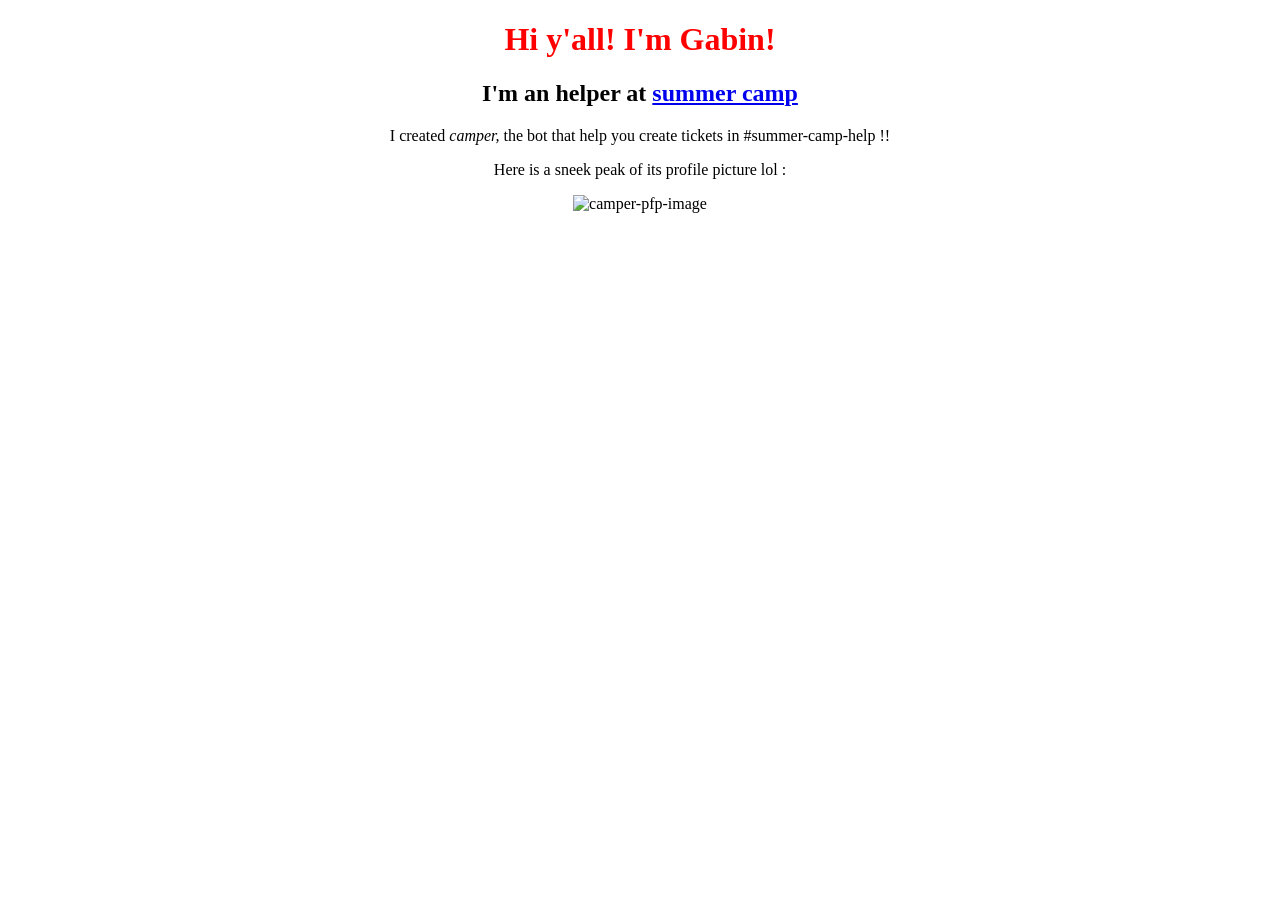
==== index.html @ 95ee46e9 "add simple css (align and red color)" ====
<!DOCTYPE html>
<html>
    <head>
        <link rel="stylesheet" href="style.css">
    </head>
    <body>
        <h1>Hi y'all! I'm Gabin!</h1>
        <h2>I'm an helper at <a href=camp.hackclub.com>summer camp</a></h2>
        <p>I created <i>camper,</i> the bot that help you create tickets in #summer-camp-help !!</p>
        <p>Here is a sneek peak of its profile picture lol :</p>
        <img src="camperpfp.png" alt="camper-pfp-image">
    </body>
</html>
---- style.css ----
body{
    text-align: center;
}

h1 {
    text-align: center;
    color: red
}
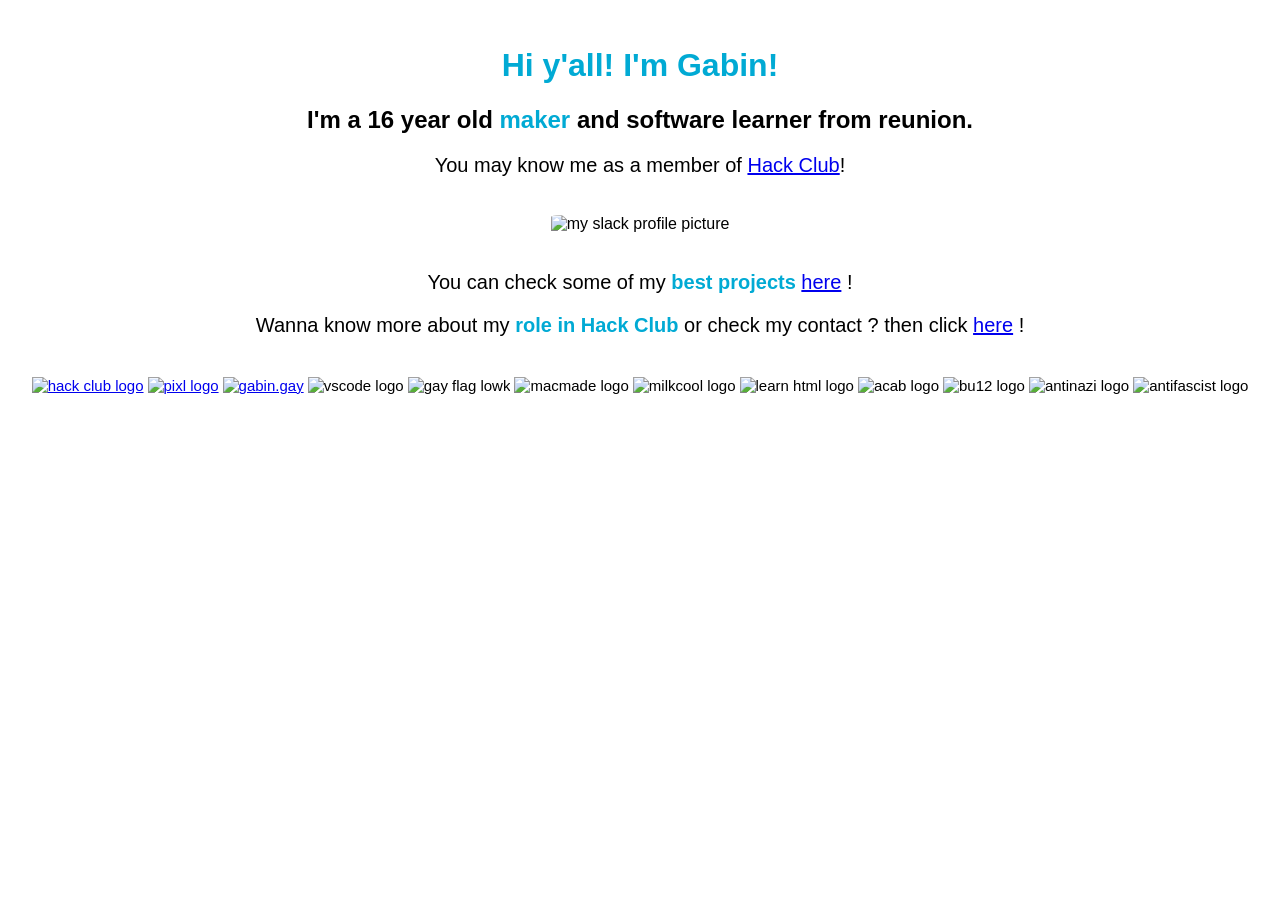
==== commit 26d2b8ec: "add projects and contact and my role at hc and all the links" ====
--- a/index.html
+++ b/index.html
@@ -4,10 +4,38 @@
         <link rel="stylesheet" href="style.css">
     </head>
     <body>
+        <br>
         <h1>Hi y'all! I'm Gabin!</h1>
-        <h2>I'm an helper at <a href=camp.hackclub.com>summer camp</a></h2>
-        <p>I created <i>camper,</i> the bot that help you create tickets in #summer-camp-help !!</p>
-        <p>Here is a sneek peak of its profile picture lol :</p>
-        <img src="camperpfp.png" alt="camper-pfp-image">
+        <h2>I'm a 16 year old <span class="highlight">maker</span> and software learner from reunion.</h2>
+        <p>You may know me as a member of <a href="https://hackclub.com">Hack Club</a>!</p>
+        <br>
+        <div class="profile-picture">
+            <img src="images/patrick-pfp.png" alt="my slack profile picture">
+        </div>
+        <br>
+        <p>You can check some of my <span class="highlight">best projects</span> <a href="projects.html">here</a> !</p>
+        <p>Wanna know more about my <span class="highlight">role in Hack Club</span> or check my contact ? then click <a href="about.html">here</a> !</p>
     </body>
+    <footer>
+        <div class="gif">
+        <a href="https://hackclub.com">
+            <img src="images/hackclub.png" alt="hack club logo">
+        </a>
+        <a href="https://pixl.rsvp">
+            <img src="images/pixl.png" alt="pixl logo">
+        </a>
+        <a href="https://gabin.gay">
+            <img src="images/gaybin.png" alt="gabin.gay">
+        </a>
+        <img src="images/vscode.png" alt="vscode logo">
+        <img src="images/outset-double-invert.png" alt="gay flag lowk">
+        <img src="images/macmade-blkwtbrdrspin.gif" alt="macmade logo">
+        <img src="images/lilysbutton.gif" alt="milkcool logo">
+        <img src="images/learn_html.gif" alt="learn html logo">
+        <img src="images/acab.gif" alt="acab logo">
+        <img src="images/bu12.gif" alt="bu12 logo">
+        <img src="images/antinazi.gif" alt="antinazi logo">
+        <img src="images/antifa.png" alt="antifascist logo">
+        </div>
+    </footer>
 </html>
--- a/style.css
+++ b/style.css
@@ -1,8 +1,45 @@
 body{
     text-align: center;
+    font-family: Arial, Helvetica, sans-serif;
 }
 
 h1 {
     text-align: center;
-    color: red
+    color: rgb(1, 170, 212)
+}
+.profile-picture img{
+    width: 20%;
+    border-radius: 10%;
+}
+.highlight{
+    color: rgb(1, 170, 212);
+    font-weight: bold;
+}
+p{
+    font-size: 20px;
+}
+footer{
+    text-align: center;
+    font-size: 15px;
+}
+.gif{
+    align-items: center;
+    display: flex;
+    gap: 4px;
+    flex-wrap: wrap;
+    justify-content: center;
+    margin-top: 40px;
+}
+.projects-list-wrapper {
+    display: inline-block;
+}
+
+.projects-list-wrapper ul {
+    text-align: left;
+}
+.contact{
+    display: flex;
+    align-items: center;
+    justify-content: center;
+    gap: 30px;
 }
